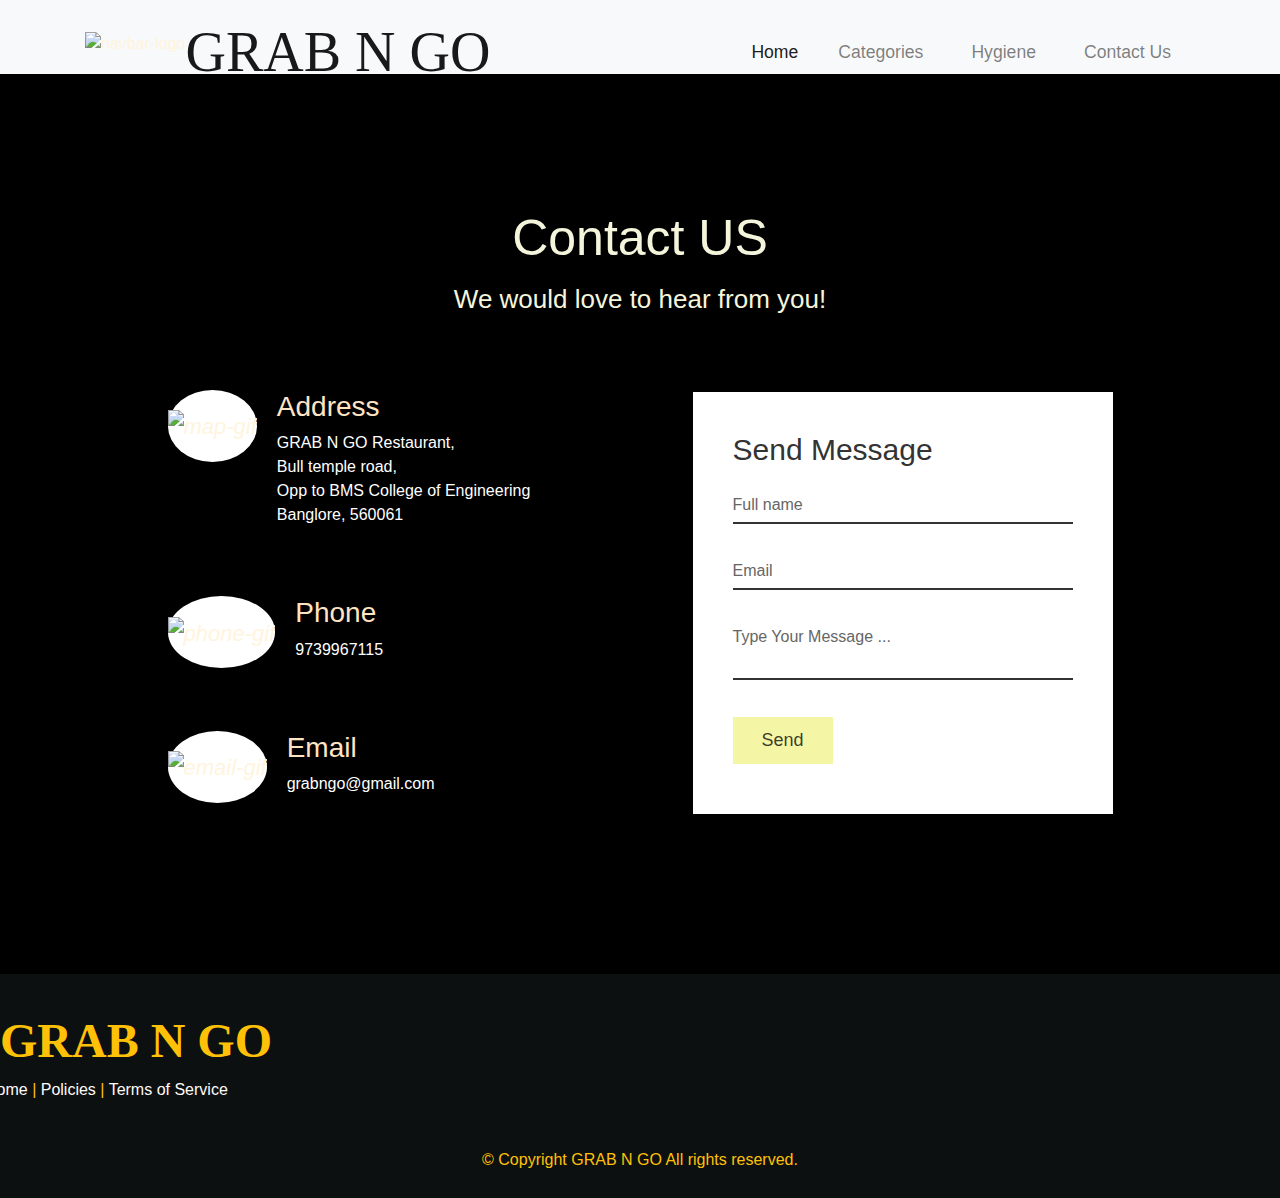
==== contactus.html @ 4e533756 "Add files via upload" ====
<!DOCTYPE html>
<html lang="en">
  <head>
    <title>Contact Us</title>
    <link
      rel="shortcut icon"
      href="images/momo-icon.webp"
      type="image/x-icon"
    />

    <meta charset="UTF-8" />
    <meta http-equiv="X-UA-Compatible" content="IE=edge" />
    <meta name="viewport" content="width=device-width, initial-scale=1.0" />
    <link
      rel="stylesheet"
      href="https://cdn.jsdelivr.net/npm/@fortawesome/fontawesome-free@6.2.0/css/fontawesome.min.css"
      integrity="sha384-z4tVnCr80ZcL0iufVdGQSUzNvJsKjEtqYZjiQrrYKlpGow+btDHDfQWkFjoaz/Zr"
      crossorigin="anonymous"
    />
    <link rel="stylesheet" href="contactus.css" />

    <!-- GOOGLE FONTS -->
    <link
      href="https://fonts.googleapis.com/css2?family=Marck+Script&family=Ubuntu:wght@400;500;700&display=swap"
      rel="stylesheet"
    />

    <!-- FONTAWESOME -->
    <link
      rel="stylesheet"
      href="https://cdnjs.cloudflare.com/ajax/libs/font-awesome/5.13.0/css/all.min.css"
      integrity="sha256-h20CPZ0QyXlBuAw7A+KluUYx/3pK+c7lYEpqLTlxjYQ="
      crossorigin="anonymous"
    />

    <!-- CDN FONTS -->
    <link href="https://fonts.cdnfonts.com/css/elinga" rel="stylesheet" />

    <!-- BOOTSTRAP -->
    <link
      rel="stylesheet"
      href="https://stackpath.bootstrapcdn.com/bootstrap/4.4.1/css/bootstrap.min.css"
      integrity="sha384-Vkoo8x4CGsO3+Hhxv8T/Q5PaXtkKtu6ug5TOeNV6gBiFeWPGFN9MuhOf23Q9Ifjh"
      crossorigin="anonymous"
    />

    <!-- CSS -->
    <link href="https://copyfonts.com/fonts/attari-salees.html" />
    <link rel="stylesheet" href="nav.css" />
  </head>

  <body>
    <!-- NAV BAR -->
    <nav
      class="navbar navbar-expand-lg navbar-light bg-light"
      style="z-index: 11"
    >
      <div class="container">
        <!-- CODE FOR NAVIGATION BAR -->
        <ul class="px-0 mx-0">
          <img
            src="./images/navbar-logo.gif"
            style="height: 100px; width: 100px"
            alt="navbar-logo"
          />
        </ul>
        <a
          class="navbar-brand"
          href="index.html"
          style="font-size: 56px; font-family: elinga"
          >GRAB N GO</a
        >
        <button
          class="navbar-toggler"
          type="button"
          data-toggle="collapse"
          data-target="#navbarSupportedContent"
          aria-controls="navbarSupportedContent"
          aria-expanded="false"
          aria-label="Toggle navigation"
        >
          <span class="navbar-toggler-icon"></span>
        </button>

        <div class="collapse navbar-collapse" id="navbarSupportedContent">
          <ul class="navbar-nav ml-auto">
            <li class="nav-item active">
              <a class="nav-link px-3" href="index.html"
                >Home <span class="sr-only">(current)</span></a
              >
            </li>
            <li class="nav-item">
              <a class="nav-link px-4" href="index.html#categorySection"
                >Categories</a
              >
            </li>
            <li class="nav-item">
              <a class="nav-link px-4" href="index.html#healthySection"
                >Hygiene</a
              >
            </li>
            <li class="nav-item">
              <a class="nav-link px-4" href="contactus.html">Contact Us</a>
            </li>
          </ul>
        </div>
      </div>
    </nav>

    <section class="contact">
      <div class="content">
        <h2>Contact US</h2>
        <p>We would love to hear from you!</p>
      </div>
      <div id="contactus-container" class="container">
        <div class="contactInfo">
          <div class="box">
            <div class="icon">
              <i><img src="icons\maps.gif" alt="map-gif" /></i>
            </div>
            <div class="text">
              <h3>Address</h3>
              <p>
                GRAB N GO Restaurant, <br />Bull temple road, <br />Opp to BMS College of Engineering <br /> Banglore,
                560061
              </p>
            </div>
          </div>
          <div class="box">
            <div class="icon">
              <i class="icon1"><img src="icons\phone.gif" alt="phone-gif" /></i>
            </div>
            <div class="text">
              <h3>Phone</h3>
              <p>9739967115</p>
            </div>
          </div>
          <div class="box">
            <div class="icon">
              <i><img src="icons\email.gif" alt="email-gif" /></i>
            </div>
            <div class="text">
              <h3>Email</h3>
              <p>grabngo@gmail.com</p>
            </div>
          </div>
        </div>
        <div class="contactForm">
          <form action="">
            <h2>Send Message</h2>
            <div class="inputBox">
              <input type="text" name="" required="required" />
              <span>Full name</span>
            </div>
            <div class="inputBox">
              <input type="text" name="" required="required" />
              <span>Email</span>
            </div>
            <div class="inputBox">
              <textarea required="required"></textarea>
              <span>Type Your Message ...</span>
            </div>
            <div class="inputBox">
              <input type="submit" name="" value="Send" />
            </div>
          </form>
        </div>
      </div>
    </section>

    <!-- FOOTER STARTS HERE -->
    <footer id="footer">
      <div>
        <div class="row">
          <div class="col-9 footerHeadingCol">
            <h2
              style="font-family: 'elinga'; font-weight: 600; font-size: 3rem"
            >
            GRAB N GO
            </h2>
          </div>

          <div class="col-3 socialMedia">
            <a href="#" class="socialMediaIcon">
              <span><i class="fab fa-facebook-f"></i></span
            ></a>
            <a href="#" class="socialMediaIcon">
              <span><i class="fab fa-twitter"></i></span
            ></a>
            <a href="#" class="socialMediaIcon">
              <span><i class="fab fa-instagram"></i></span
            ></a>
            <a
              href="https://www.linkedin.com/in/rishika-garg05/"
              target="_blank"
              class="socialMediaIcon"
            >
              <span><i class="fab fa-linkedin"></i></span
            ></a>
          </div>
        </div>

        <div class="row contactRow">
          <p>
            <a class="footer_clickable" href="./index.html">Home</a> |
            <a class="footer_clickable" href="./policy.html">Policies</a> |
            <a class="footer_clickable" href="./terms_of_service.html"
              >Terms of Service</a
            >
          </p>
        </div>

        <div class="row copyrightRow">
          <p class="copyright">&copy; Copyright GRAB N GO All rights reserved.</p>
        </div>
      </div>
    </footer>

    <!-- BOOTSTRAP JS -->
    <script
      src="https://code.jquery.com/jquery-3.4.1.slim.min.js"
      integrity="sha384-J6qa4849blE2+poT4WnyKhv5vZF5SrPo0iEjwBvKU7imGFAV0wwj1yYfoRSJoZ+n"
      crossorigin="anonymous"
    ></script>
    <script
      src="https://cdn.jsdelivr.net/npm/popper.js@1.16.0/dist/umd/popper.min.js"
      integrity="sha384-Q6E9RHvbIyZFJoft+2mJbHaEWldlvI9IOYy5n3zV9zzTtmI3UksdQRVvoxMfooAo"
      crossorigin="anonymous"
    ></script>
    <script
      src="https://stackpath.bootstrapcdn.com/bootstrap/4.4.1/js/bootstrap.min.js"
      integrity="sha384-wfSDF2E50Y2D1uUdj0O3uMBJnjuUD4Ih7YwaYd1iqfktj0Uod8GCExl3Og8ifwB6"
      crossorigin="anonymous"
    ></script>
    <!-- FONT AWESOME JS -->
    <script
      src="https://kit.fontawesome.com/9f6e489cf7.js"
      crossorigin="anonymous"
    ></script>
    <!-- JQUERY CDN -->
    <script src="https://ajax.googleapis.com/ajax/libs/jquery/3.4.1/jquery.min.js"></script>

    <!-- CUSTOM JS -->
    <script src="./index.js"></script>
  </body>
</html>
---- contactus.css ----
@import url(https://fonts.googleapis.com/css?family=Merriweather);

.icon img {
  width: 3rem;
  height: auto;
}
.icon1 img {
  width: 3rem;
  height: auto;
}

* {
  margin: 0;
  padding: 0;
  box-sizing: border-box;
  font-family: "Poppins", sans-serif;
}

.contact {
  position: relative;
  min-height: 100hv;
  padding: 50px 100px;
  display: flex;
  justify-content: center;
  align-items: center;
  flex-direction: column;
  background-image: linear-gradient(rgba(0, 0, 0, 0.527), rgba(0, 0, 0, 0.5)),
    url(images/bg.webp);
  background-position: center;
  background-size: cover;
  height: 100vh;
}

.contact .content {
  display: flex;
  flex-direction: column;
  max-width: 800px;
  text-align: center;
}

.contact .content h2 {
  font-size: 50px;
  font-weight: 400;
  color: beige;
}
.contact .content p {
  padding-top: 4px;
  font-size: 26px;
  font-weight: 275;
  color: beige;
}
.container {
  width: 100%;
  display: flex;
  justify-content: center;
  align-items: center;
  margin-top: 30px;
}

.container .contactInfo {
  width: 50%;
  display: flex;
  flex-direction: column;
}

.container .contactInfo .box {
  position: relative;
  padding: 25px 0;
  display: flex;
}

.container .contactInfo .box .icon {
  min-width: 4.5rem;
  height: 4.5rem;
  background: #fff;
  display: flex;
  justify-content: center;
  align-items: center;
  border-radius: 50%;
  font-size: 22px;
}

.container .contactInfo .box .text {
  display: flex;
  margin-left: 20px;
  margin-bottom: 3px;
  font-size: 16px;
  color: #fff;
  flex-direction: column;
  font-weight: 300;
}

.container .contactInfo .box .text h3 {
  font-weight: 500;
  color: bisque;
}

.contactForm {
  width: 40%;
  padding: 40px;
  background: #fff;
}
.contactForm h2 {
  font-size: 30px;
  color: #333;
  font-weight: 500;
}
.contactForm .inputBox {
  position: relative;
  width: 100%;
  margin-top: 10px;
}
.contactForm .inputBox input,
.contactForm .inputBox textarea {
  width: 100%;
  padding: 5px 0;
  font-size: 16px;
  margin: 10px 0;
  border: none;
  border-bottom: 2px solid #333;
  outline: none;
  resize: none;
}

.contactForm .inputBox span {
  position: absolute;
  left: 0;
  padding: 5px 0;
  font-size: 16px;
  margin: 10px 0;
  pointer-events: none;
  transition: 0.5s;
  color: #666;
}
.contactForm .inputBox input:focus ~ span,
.contactForm .inputBox input:valid ~ span,
.contactForm .inputBox textarea:focus ~ span,
.contactForm .inputBox textarea:valid ~ span {
  color: #592b00;
  font-size: 12px;
  transform: translateY(-20px);
}

.contactForm .inputBox input[type="submit"] {
  width: 100px;
  background: rgb(245, 245, 166);
  color: rgba(0, 0, 0, 0.775);
  border: none;
  cursor: pointer;
  padding: 10px;
  font-size: 18px;
}
.h2 {
  color: #ffc107;
}

footer {
  background-color: #0d1010;
  color: #ffc107;
  padding: 3% 0 2% 0;
}

.footerHeadingCol {
  display: flex;
  align-items: center;
  justify-content: flex-start;
}

.footerHeadingCol h2 {
  font-family: "elinga", "Roboto";
  font-weight: 600;
  font-size: 3rem;
}

/* policies, terms of service and contact */
.footer_clickable:hover {
  color: #ffc107;
  text-decoration: none;
}

.socialMedia

/* social media section */ {
  display: flex;
  align-items: center;
  justify-content: flex-end;
  padding-right: 5%;
}

.socialMediaIcon

/* individual icons styling */ {
  margin-right: 15px;
  font-size: 2.2rem;
}

.contactRow,
.addressRow {
  width: 97%;
  margin: auto;
}

.addressRow .col-auto {
  padding: 0;
  margin: 0;
}

footer a {
  color: snow;
}

.copyright {
  text-align: center;
  margin: 30px auto 0 auto;
}

/************************ Shopping Cart CSS ********************/

.modal-body {
  padding: 0;
}

.modal-body .container-fluid {
  padding: 5px;
}

.paymentInfo {
  display: flex;
  flex-direction: row;
  align-items: center;
  padding: 0;
  margin: 0;
}

.checkIcon {
  font-size: 1.5rem;
  color: red;
  margin: auto 7px;
}

.cartContentDiv {
  padding: 10px 0 10px 0;
}

.cartContentRow .col-2 {
  display: flex;
  flex-direction: column;
  justify-content: center;
  align-items: flex-end;
}

.cartContentRow .col-10 {
  display: flex;
  flex-direction: column;
  justify-content: center;
}

.cartQuantity

/* Total number of cart items */ {
  font-size: 0.8rem;
}

.cartContentRow .col-2 .text-muted-small {
  display: flex;
  justify-content: center;
  align-items: center;
  font-size: 1.2rem;
}

/* horizontal line after each selected item on cart */
.cartHr {
  color: black;
  width: 90%;
  margin: 5px auto;
}

/* Section for total amount on Cart */
.totalAmountDiv {
  position: absolute;
  bottom: 8px;
  left: 0;
  padding-left: 15px;
}

.totalAmountText {
  font-size: 0.9rem;
  letter-spacing: 1px;
}

/* Scroll To Top Button */

#scrollToTop {
  display: inline-flex;
  justify-content: center;
  align-items: center;
  color: white;
  font-size: 1.5rem;
  background-color: #ff9800;
  width: 40px;
  height: 40px;
  text-align: center;
  border-radius: 50%;
  position: fixed;
  bottom: 3%;
  right: 2%;
  transition: background-color 0.3s, opacity 0.5s, visibility 0.5s;
  opacity: 0;
  visibility: hidden;
  z-index: 1000;
}

/* Scroll To Top Button Hover Over styles */
#scrollToTop:hover {
  cursor: pointer;
  background-color: #333;
}

/* After Scroll Top Button Has Been Clicked */
#scrollToTop:active {
  background-color: #555;
}

#scrollToTop.show {
  opacity: 1;
  visibility: visible;
}

/* Social icon Hover colors */

.fa-facebook-f:hover {
  color: #4267b2;
  font-size: 2.3rem;
}

.fa-twitter:hover {
  color: #00aaee;
  font-size: 2.3rem;
}

.fa-instagram:hover {
  color: #e1306c;
  font-size: 2.3rem;
}

.fa-facebook-f:hover {
  color: #0e76a8;
  font-size: 2.3rem;
}
*::-webkit-scrollbar {
  width: 15px;
}

*::-webkit-scrollbar-track {
  background: white;
}

*::-webkit-scrollbar-thumb {
  background-color: black;
  border: 1px solid white;
}

@media screen and (max-width: 992px) {
  .navbar-nav {
    background-color: #ffc107;
    text-align: right;
    width: 150px;
    border-radius: 10%;
  }
}

@media screen and (max-width: 920px) {
  .navbar-brand {
    font-size: 3rem;
    margin-bottom: 5px;
  }

  .homeTxtCol {
    padding-right: 0;
    padding-left: 0;
  }

  .homeHeading {
    font-size: 3rem;
  }

  .homeHeading span {
    font-size: 3.9rem;
  }

  .homeImgCol {
    margin: 50px auto 0 auto;
  }

  .homeImg {
    width: auto;
    height: 100%;
    margin-left: 10px !important;
  }

  #categorySection {
    padding: 1% 10px 5%;
  }

  .product-box-layout4 .item-figure {
    height: 200px;
  }

  .col-lg-4.col-sm-6.col-12 .card {
    margin-bottom: 15px;
  }
}

@media screen and (max-width: 500px) {
  .navbar-brand {
    font-size: 2.5rem;
    margin-bottom: 5px;
  }

  .homeHeading {
    font-size: 2.8rem;
  }

  .homeHeading span {
    font-size: 3.6rem;
  }

  .col-lg-4.col-sm-4.col-4 {
    padding: 0 6px;
  }

  .product-box-layout4 .item-figure {
    height: 130px;
  }

  .item-content .card-title {
    font-size: 1.1rem;
  }

  .product-box-layout4 {
    padding: 10px;
  }

  .product-box-layout4 .item-content {
    padding: 15px 0 0;
  }

  .col-sm-6.col-12 .card {
    margin-bottom: 15px;
  }

  .eatSure {
    margin-bottom: 30px;
  }

  .safetyMeasures {
    margin-top: 12%;
  }

  .footerHeadingCol h2 {
    font-size: 2.5rem !important;
  }

  .socialMediaIcon {
    margin-right: 10px;
    font-size: 1.2rem;
  }

  .contactRow {
    font-size: 0.9rem;
  }

  .copyright {
    font-size: 0.9rem;
  }
}

@media screen and (max-width: 1000px) {
  .homeHeading {
    text-align: center;
  }

  .homeBtn {
    display: flex;
    justify-content: center;
    align-items: center;
    margin-left: 32%;
  }

  .navbar {
    height: 14vh;
  }

  #contactus-container {
    width: 100%;
    display: flex;
    flex-direction: column-reverse;
    gap: 10px;
  }

  .container .contactInfo {
    width: 100%;
    display: flex;
    flex-direction: row;
    gap: 10px;
    flex-wrap: wrap;
    justify-content: center;
  }

  .contactForm {
    width: 80%;
    padding: 40px;
    background: #fff;
  }

  .homeTxtCol {
    padding-top: 73px;
    margin-top: 30px;
  }

  .homeImgCol {
    width: 244px;
    height: 229px;
  }

  #categorySection {
    width: 145vw;
  }

  #healthySection {
    width: 145vw;
  }

  #footer {
    width: 100%;
  }
}

/* checkout icons */
.checkIcon {
  color: green;
}
---- nav.css ----
body {
    background: rgb(0, 0, 0);
    color: rgb(255, 244, 222);
  }
  
  /* *********************************** Navbar Section ********************************************/
  .navbar-expand-lg {
    background-color: #000000;
    z-index: 2;
    height: 74px;
  }
  
  .navbar-brand {
    font-family: myFirstFont;
    font-weight: 500;
    /* font-size: 0.5rem; */
    font-family: "Roboto";
    font-weight: 500;
    font-size: 3.5rem;
  }
  .nav-item /* for each navbar item */ {
    font-size: 1.1rem;
    font-weight: 500;
    font-family: "Ubuntu", sans-serif;
  }
  
  header {
    display: flex;
    align-items: center;
    justify-content: center;
    font-family: "Franklin Gothic Heavy", "Arial Narrow", Arial, sans-serif;
    font-size: 32px;
    margin-top: -10px;
    padding: 30px;
    color: burlywood;
    border-bottom: 1px solid rgb(255, 223, 169);
  }
  .content {
    display: flex;
    flex-direction: row;
    word-wrap: normal;
  }
  li {
    /* padding: 10px; */
    font-family: "Gill Sans", "Gill Sans MT", Calibri, "Trebuchet MS", sans-serif;
    font-size: 15px;
  }
  .text-white li{
    padding: 10px;
  }
  
  @media screen and (max-width: 992px){
    .navbar-nav{
    background-color: #FFC107;
    text-align: right;
    width: 150px;
    border-radius: 10%;
    
  }
  }
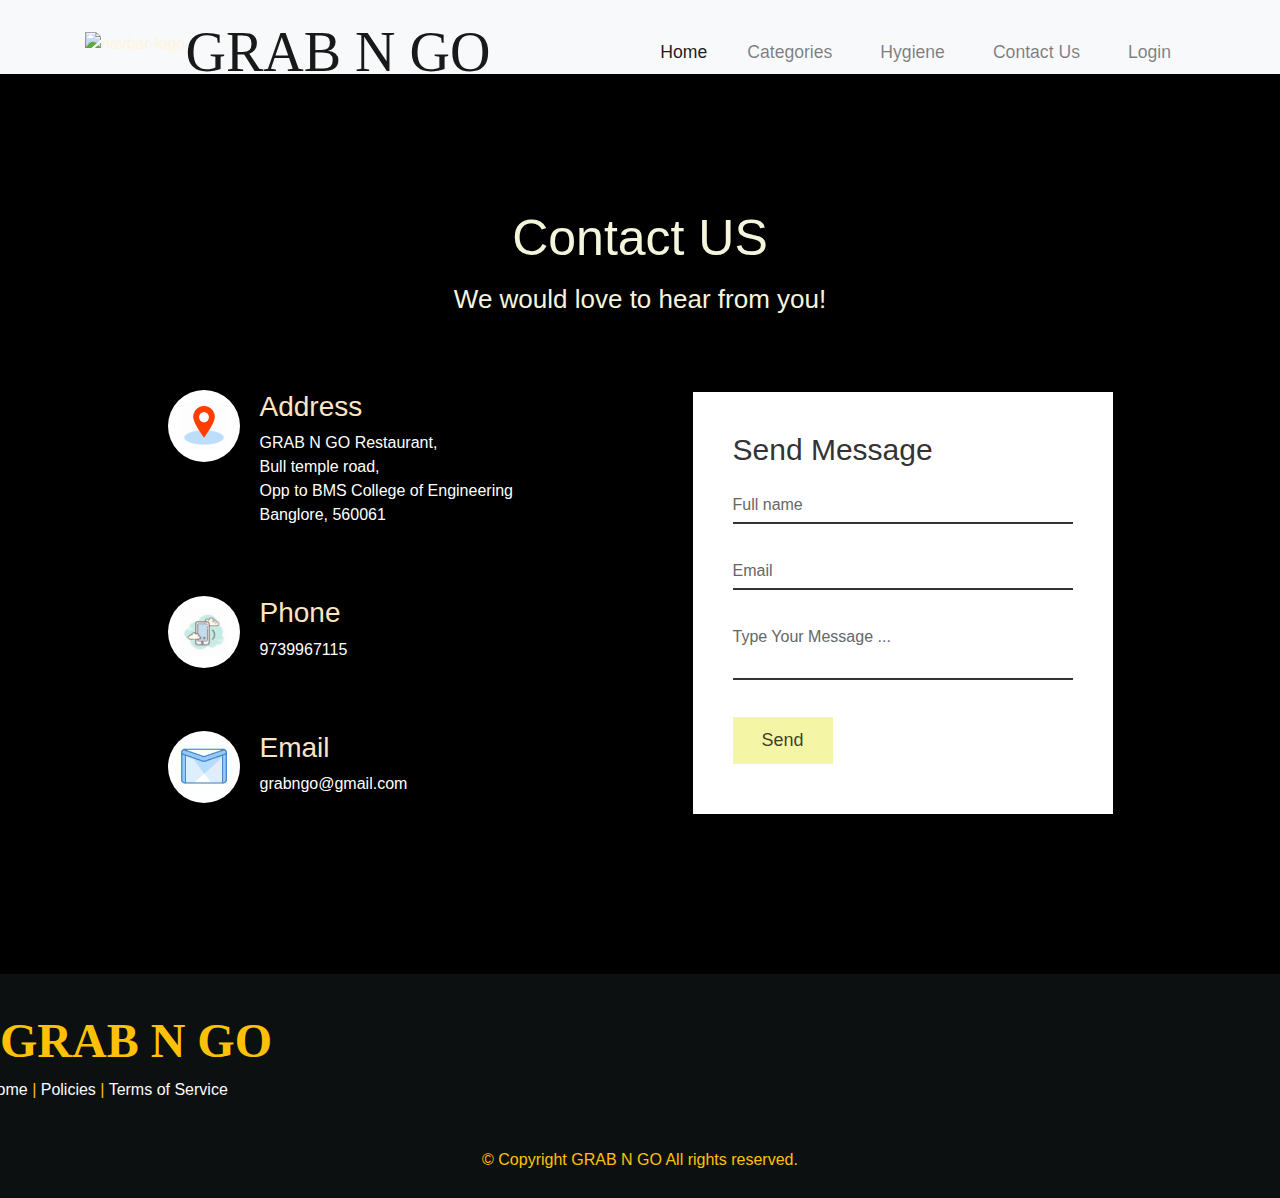
==== commit 2a4e718e: "login" ====
--- a/contactus.html
+++ b/contactus.html
@@ -102,6 +102,9 @@
             <li class="nav-item">
               <a class="nav-link px-4" href="contactus.html">Contact Us</a>
             </li>
+            <li class="nav-item">
+              <a class="nav-link px-4" href="login.html">Login</a>
+            </li>
           </ul>
         </div>
       </div>
